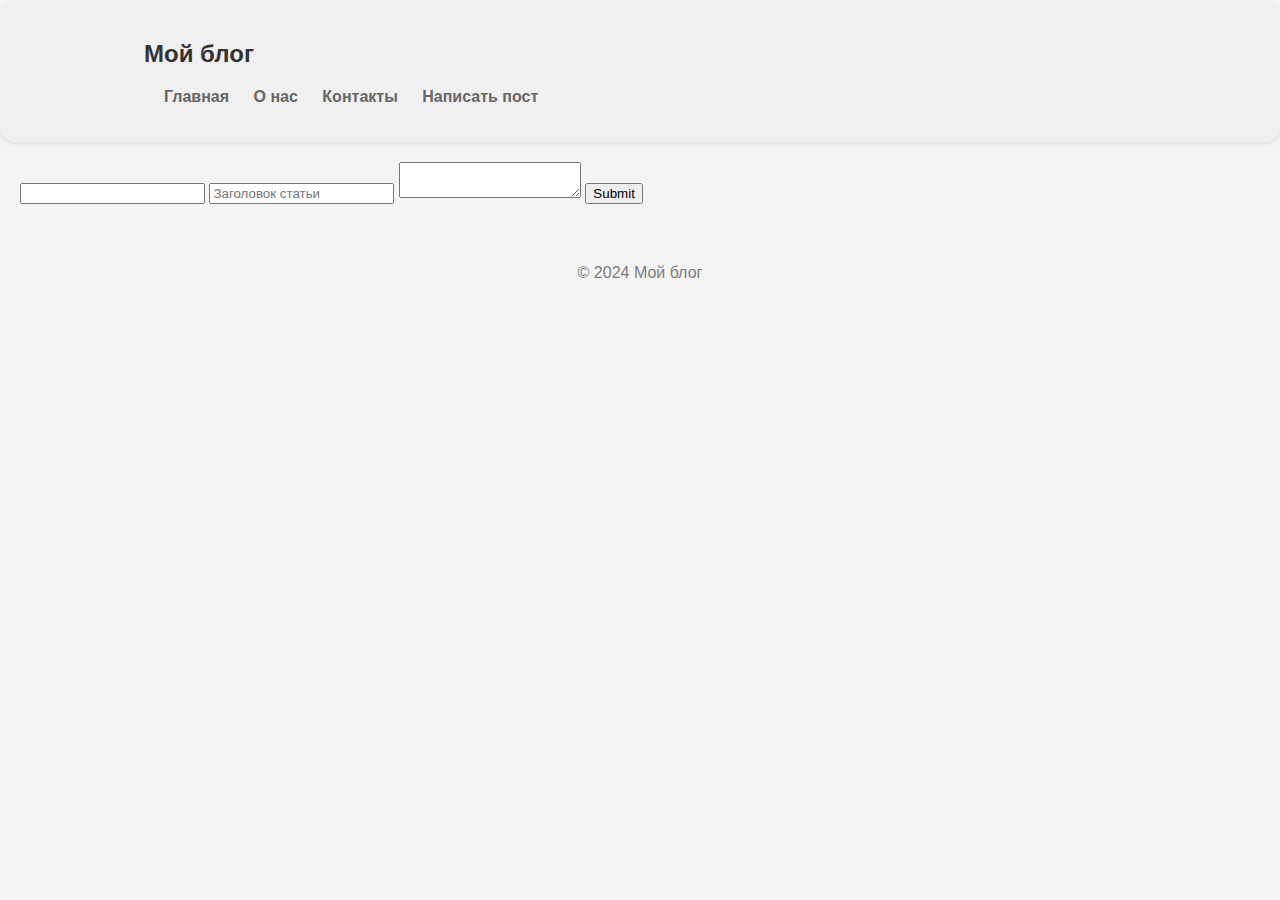
==== front/createPost.html @ 9785243c "Added all" ====
<!DOCTYPE html>
<html lang="en">
<head>
    <meta charset="UTF-8">
    <meta name="viewport" content="width=device-width, initial-scale=1.0">
    <title>Пример блога</title>
    <link rel="stylesheet" href="style.css">
    <script src="createPost.js"></script>
</head>
<body>
    <header>
        <div class="container">
            <nav>
                <ul>
                    <li><h2>Мой блог</h2></li>
                    <li><a href="index.html">Главная</a></li>
                    <li><a href="#">О нас</a></li>
                    <li><a href="#">Контакты</a></li>
                    <li><a href="createPost.html">Написать пост</a></li>
                </ul>
            </nav>
        </div>
    </header>
    <section class="main-content">
        <div>
            <form id="myForm">
                <input type="number" name="id">
                <input type="text" name="title" placeholder="Заголовок статьи">
                <textarea name="desc"></textarea>
                <input type="submit" value="Submit">
              </form>
        </div>
    </section>
    <footer>
        <div class="container">
            <p>&copy; 2024 Мой блог</p>
        </div>
    </footer>
</body>
</html>
---- front/style.css ----
body {
    font-family: Arial, sans-serif;
    margin: 0;
    padding: 0;
    background-color: #f4f4f4;
}

.container {
    width: 80%;
    margin: 0 auto;
}

header {
    background-color: rgba(240, 240, 240, 0.9);
    color: #333;
    padding: 20px;
    border-radius: 15px;
    box-shadow: 0px 2px 5px rgba(0, 0, 0, 0.1);
    display: flex;
    justify-content: space-between;
    align-items: center;
}

header h1 {
    margin: 0;
    font-size: 28px;
}

nav ul {
    list-style-type: none;
    padding: 0;
}

nav ul li {
    display: inline;
    margin-right: 20px;
}

nav ul li a {
    text-decoration: none;
    color: #666666;
    font-weight: bold;
}

nav ul li a:hover {
    color: #333;
}

.main-content {
    padding: 20px;
}

article {
    padding: 20px;
    border-radius: 15px;
    margin-bottom: 20px;
    box-shadow: 0px 2px 5px rgba(0, 0, 0, 0.1);
    background-color: rgba(240, 240, 240, 0.9);
}

.extended-post {
    height: 100%;
}

article h2 {
    margin-top: 0;
    color: #333;
}

.btn {
    display: inline-block;
    background-color: #333;
    color: #fff;
    padding: 10px 20px;
    text-decoration: none;
    border-radius: 5px;
    transition: background-color 0.3s ease;
}

.btn:hover {
    background-color: #555;
}

footer {
    color: #7c7c7c;
    padding: 20px;
    text-align: center;
    border-radius: 15px;
    margin-top: 20px;
}

footer p {
    margin: 0;
}

@media (max-width: 768px) {
    .container {
        width: 90%;
    }

    header {
        margin: 20px;
    }
}
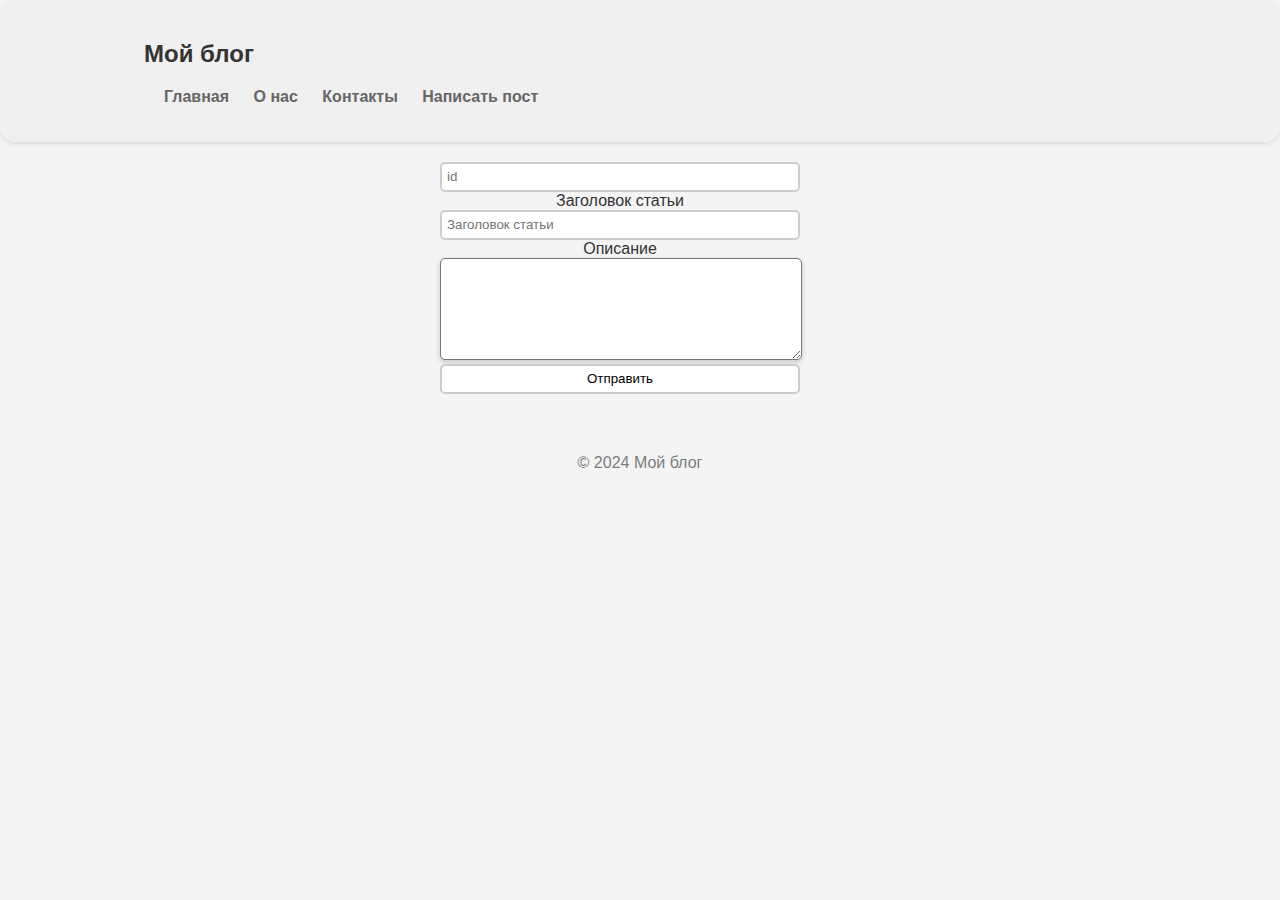
==== commit 53a70f20: "New add post UI" ====
--- a/front/createPost.html
+++ b/front/createPost.html
@@ -5,6 +5,7 @@
     <meta name="viewport" content="width=device-width, initial-scale=1.0">
     <title>Пример блога</title>
     <link rel="stylesheet" href="style.css">
+    <link rel="stylesheet" href="createPostStyle.css">
     <script src="createPost.js"></script>
 </head>
 <body>
@@ -24,10 +25,12 @@
     <section class="main-content">
         <div>
             <form id="myForm">
-                <input type="number" name="id">
+                <input type="number" name="id" placeholder="id">
+                <label for="name">Заголовок статьи</label>
                 <input type="text" name="title" placeholder="Заголовок статьи">
+                <label for="description">Описание</label>
                 <textarea name="desc"></textarea>
-                <input type="submit" value="Submit">
+                <input type="submit" value="Отправить">
               </form>
         </div>
     </section>
--- a/front/createPostStyle.css
+++ b/front/createPostStyle.css
@@ -0,0 +1,58 @@
+form {
+    width: 400px;
+    margin: auto;
+}
+
+label {
+    display: block;
+    font-size: 16px;
+    color: #333;
+    width: 90%;
+    text-align: center;
+}
+
+input {
+    border: 2px solid #ccc;
+    padding: 5px;
+    outline: none;
+    resize: vertical;
+    box-sizing: border-box;
+    width: 90%;
+    height: 30px;
+    background-color: white;
+    border-radius: 5px;
+    transition: all 0.2s ease-in-out;
+}
+
+button {
+    background-color: #4CAF50;
+    border: none;
+    cursor: pointer;
+    color: white;
+    padding: 15px 32px;
+    text-align: center;
+    text-decoration: none;
+    display: inline-block;
+    font-size: 16px;
+    transition-duration: 0.4s;
+    float: right;
+    border-radius: 5px;
+    box-shadow: 0 2px 5px rgba(0, 0, 0, .2);
+}
+
+button:hover {
+    opacity: 0.8;
+}
+
+textarea {
+    min-height: 80px;
+    max-height: 200px;
+    min-width: 200px;
+    max-width: 600px;
+    width: 85%;
+    overflow: auto;
+    resize: vertical; 
+    border-radius: 5px;
+    padding: 10px; 
+    box-shadow: 0 2px 5px rgba(0, 0, 0, .2);
+}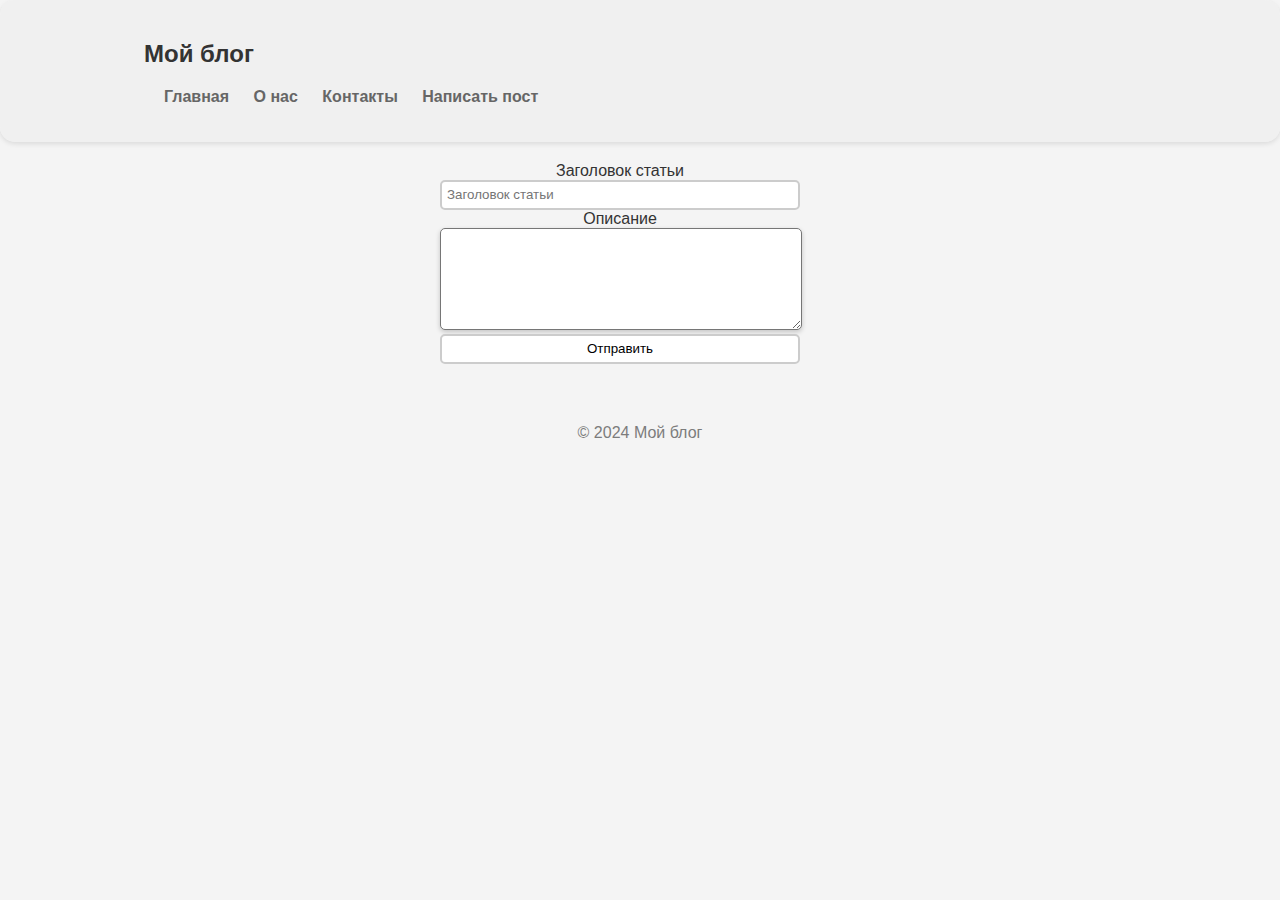
==== commit 5f81199a: "update project" ====
--- a/front/createPost.html
+++ b/front/createPost.html
@@ -25,7 +25,6 @@
     <section class="main-content">
         <div>
             <form id="myForm">
-                <input type="number" name="id" placeholder="id">
                 <label for="name">Заголовок статьи</label>
                 <input type="text" name="title" placeholder="Заголовок статьи">
                 <label for="description">Описание</label>
